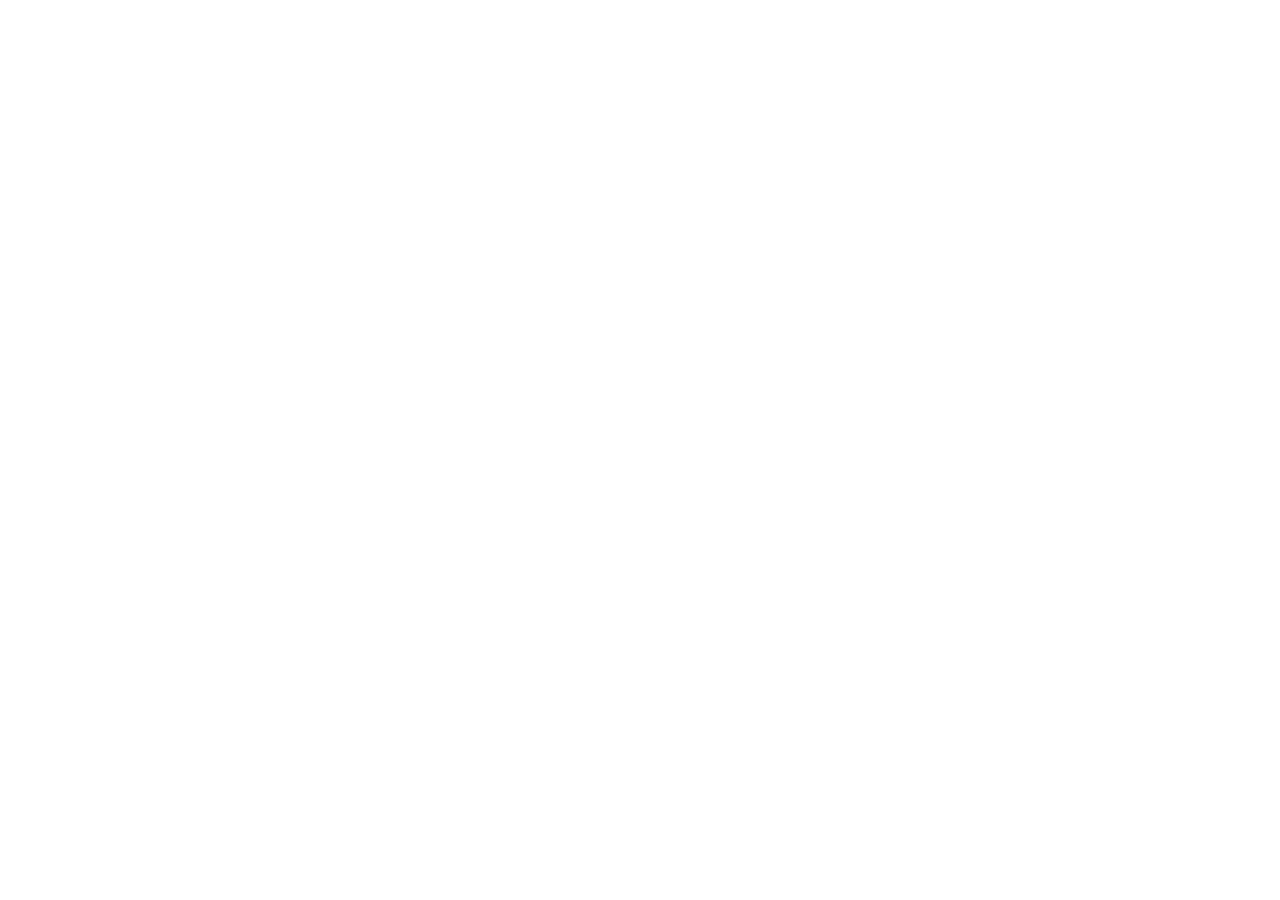
==== index.html @ d2a1b225 "first commit" ====
<!DOCTYPE html>
<html lang="en">
<head>
    <meta charset="UTF-8">
    <meta name="viewport" content="width=device-width, initial-scale=1.0">
    <title>Document</title>
</head>
<body>
    <script src="script.js"></script>
</body>
</html>
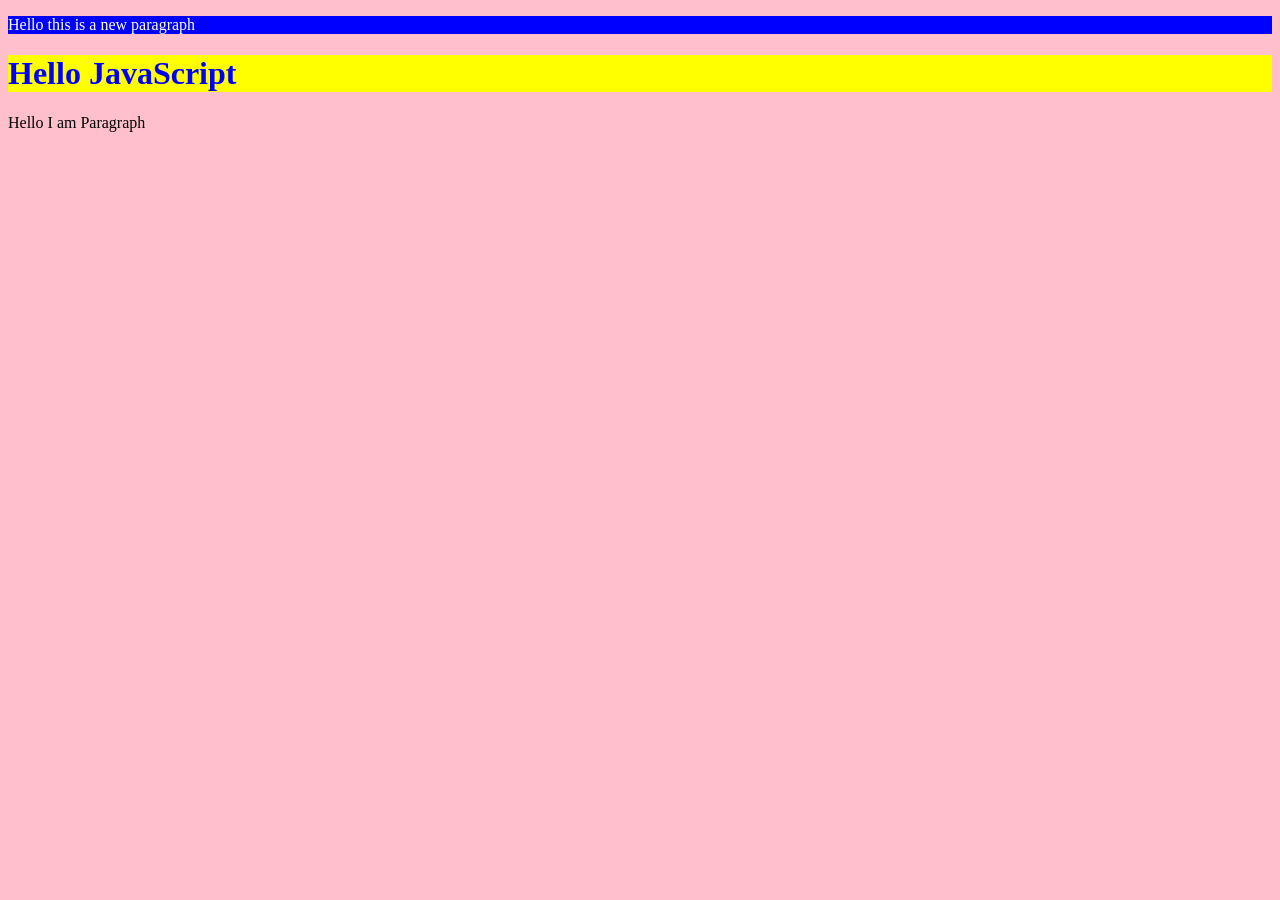
==== commit 08e7c418: "DOM-Concept" ====
--- a/index.html
+++ b/index.html
@@ -3,9 +3,18 @@
 <head>
     <meta charset="UTF-8">
     <meta name="viewport" content="width=device-width, initial-scale=1.0">
-    <title>Document</title>
+    <title>JavaScript|DOM concept</title>
+    <link rel="stylesheet" href="style.css">
 </head>
 <body>
+    <h1>
+        Hello JavaScript
+    </h1>
+
+    <div class="box"></div>
+    <div class="box"></div>
+    <div class="box"></div>
+    <p>Hello I am Paragraph</p>
     <script src="script.js"></script>
 </body>
 </html>
--- a/style.css
+++ b/style.css
@@ -0,0 +1,18 @@
+h1{
+    color:blue;
+    background-color: yellow;
+}
+body{
+    background-color: pink ;
+}
+
+.clickBtn{
+    background-color: red;
+    color:white;
+}
+.p1{
+    background-color: blue;
+}
+.p2{
+    color: white;
+}
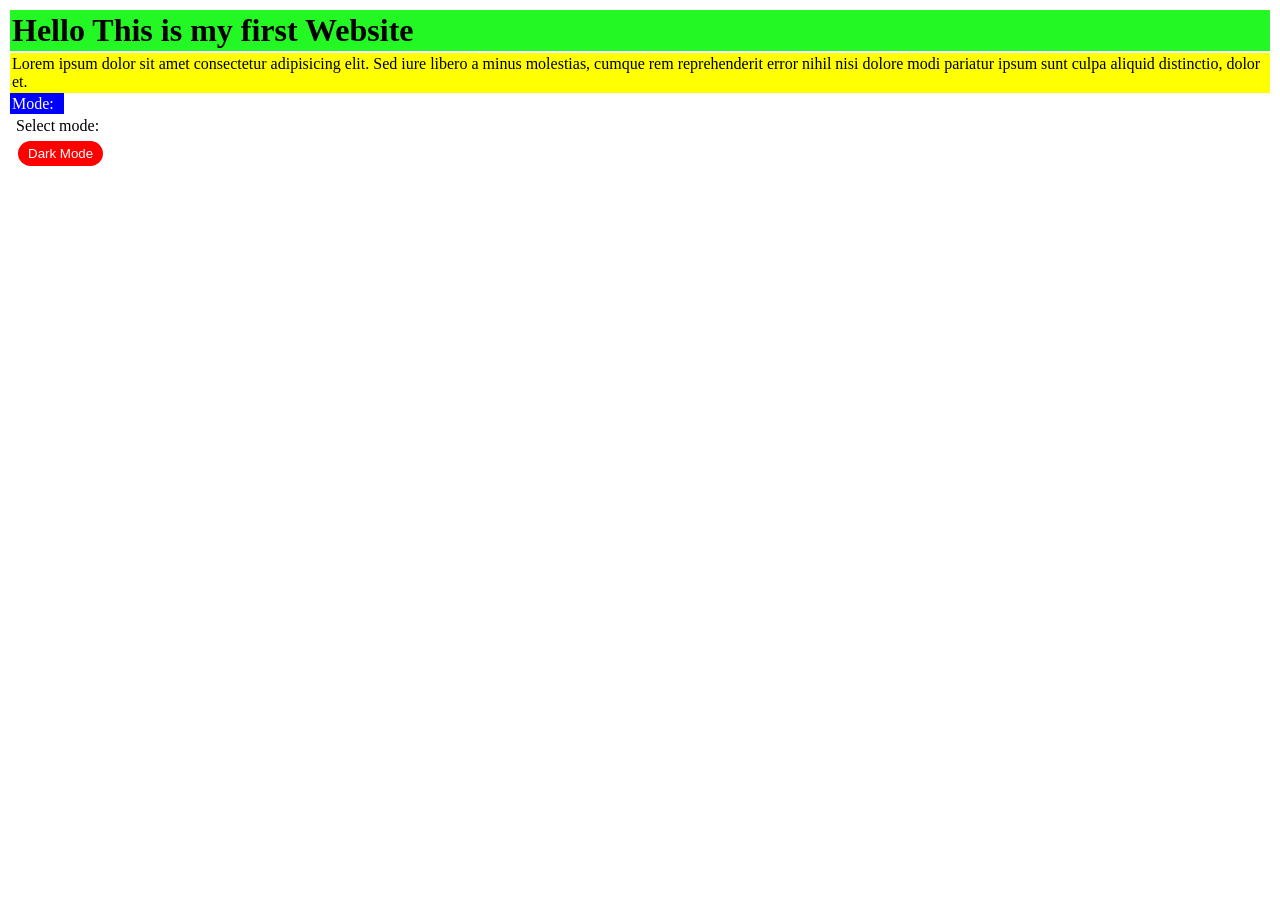
==== commit 831c1ae9: "event listener" ====
--- a/index.html
+++ b/index.html
@@ -7,14 +7,17 @@
     <link rel="stylesheet" href="style.css">
 </head>
 <body>
-    <h1>
-        Hello JavaScript
-    </h1>
-
-    <div class="box"></div>
-    <div class="box"></div>
-    <div class="box"></div>
-    <p>Hello I am Paragraph</p>
+    <h1>Hello This is my first Website</h1>
+    <p>Lorem ipsum dolor sit amet consectetur adipisicing elit. Sed iure libero a minus molestias, cumque rem reprehenderit error nihil nisi dolore modi pariatur ipsum sunt culpa aliquid distinctio, dolor et.</p>
+    <span class="mode-type">Mode: <span class="mode-description"></span></span>
+    <div>
+        <label for="html">
+            Select mode:
+        </label>
+        <div class="mode-btn">
+            <button class="modes light-mode" onclick="modebtn()">Dark&nbsp;Mode</button>
+        </div>
+    </div>
     <script src="script.js"></script>
 </body>
 </html>
--- a/style.css
+++ b/style.css
@@ -1,18 +1,77 @@
+*{
+    margin: 2px;
+    padding:2px;
+}
+/* Light Mode */
+body{
+    background-color:white;
+}
 h1{
-    color:blue;
+    background-color: rgb(36, 248, 36);
+}
+p{
     background-color: yellow;
 }
-body{
-    background-color: pink ;
+.mode-type{
+    background-color: blue;
+    color: white;
 }
-
-.clickBtn{
+.light-mode{
+    border:none;
     background-color: red;
     color:white;
+    border-radius: 15px;
+    padding:5px 10px;
 }
-.p1{
-    background-color: blue;
+.light-mode:hover{
+    background-color: rgb(213, 2, 2);
+    cursor: pointer;
+    transform: scale(1.05);
+    transition:0.2s ease-out;
+    padding:6px 11px;
 }
-.p2{
+.dark-mode{
+    border:none;
+    background-color: yellow;
+    color:black;
+    border-radius: 15px;
+    padding:5px 10px;
+}
+.dark-mode:hover{
+    background-color:rgb(226, 226, 0);
+    cursor: pointer;
+    transition-timing-function:ease-out;
+    padding:6px 11px;
+}
+/* div{
+    background-color: rgb(179, 231, 236);
+}
+select{
+    background-color: pink;
+}
+/* dark mode */
+/* .dark-mode>body{
+    background-color: black;
+}
+.dark-mode>h1{
+    background-color: rgb(130, 193, 130);
+}
+.dark-mode>p{
+    background-color: rgb(253, 253, 125);
+}
+.dark-mode>.mode-type{
+    background-color: rgb(0, 128, 255);
     color: white;
-}+}
+.dark-mode>div{
+    background-color: rgb(163, 247, 254);
+}
+.dark-mode>select{
+    background-color: rgb(239, 139, 156);
+    color:rgb(73, 0, 0);
+}
+.dark-mode>.mode-btn{
+    display: flex;
+    flex-direction: row;
+    gap:0px;
+} */
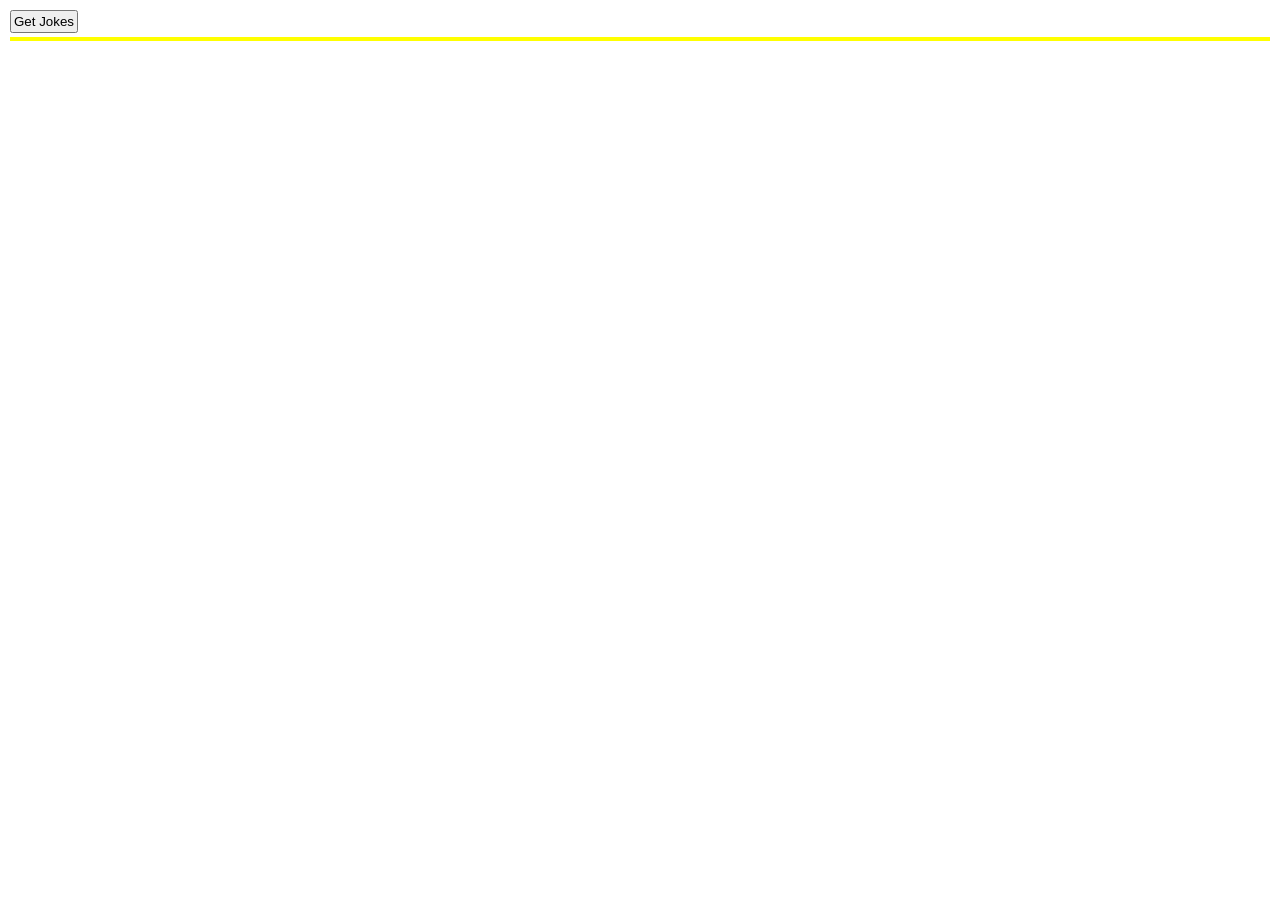
==== commit 382ea934: "currency converter project with minute learning apart from projects" ====
--- a/index.html
+++ b/index.html
@@ -7,7 +7,7 @@
     <link rel="stylesheet" href="style.css">
 </head>
 <body>
-    <h1>Hello This is my first Website</h1>
+    <!-- <h1>Hello This is my first Website</h1>
     <p>Lorem ipsum dolor sit amet consectetur adipisicing elit. Sed iure libero a minus molestias, cumque rem reprehenderit error nihil nisi dolore modi pariatur ipsum sunt culpa aliquid distinctio, dolor et.</p>
     <span class="mode-type">Mode: <span class="mode-description"></span></span>
     <div>
@@ -17,7 +17,10 @@
         <div class="mode-btn">
             <button class="modes light-mode" onclick="modebtn()">Dark&nbsp;Mode</button>
         </div>
-    </div>
+    </div> -->
+    <!-- For Fetch API -->
+    <button id="btn">Get Jokes</button>
+    <p id="facts"></p>
     <script src="script.js"></script>
 </body>
 </html>
